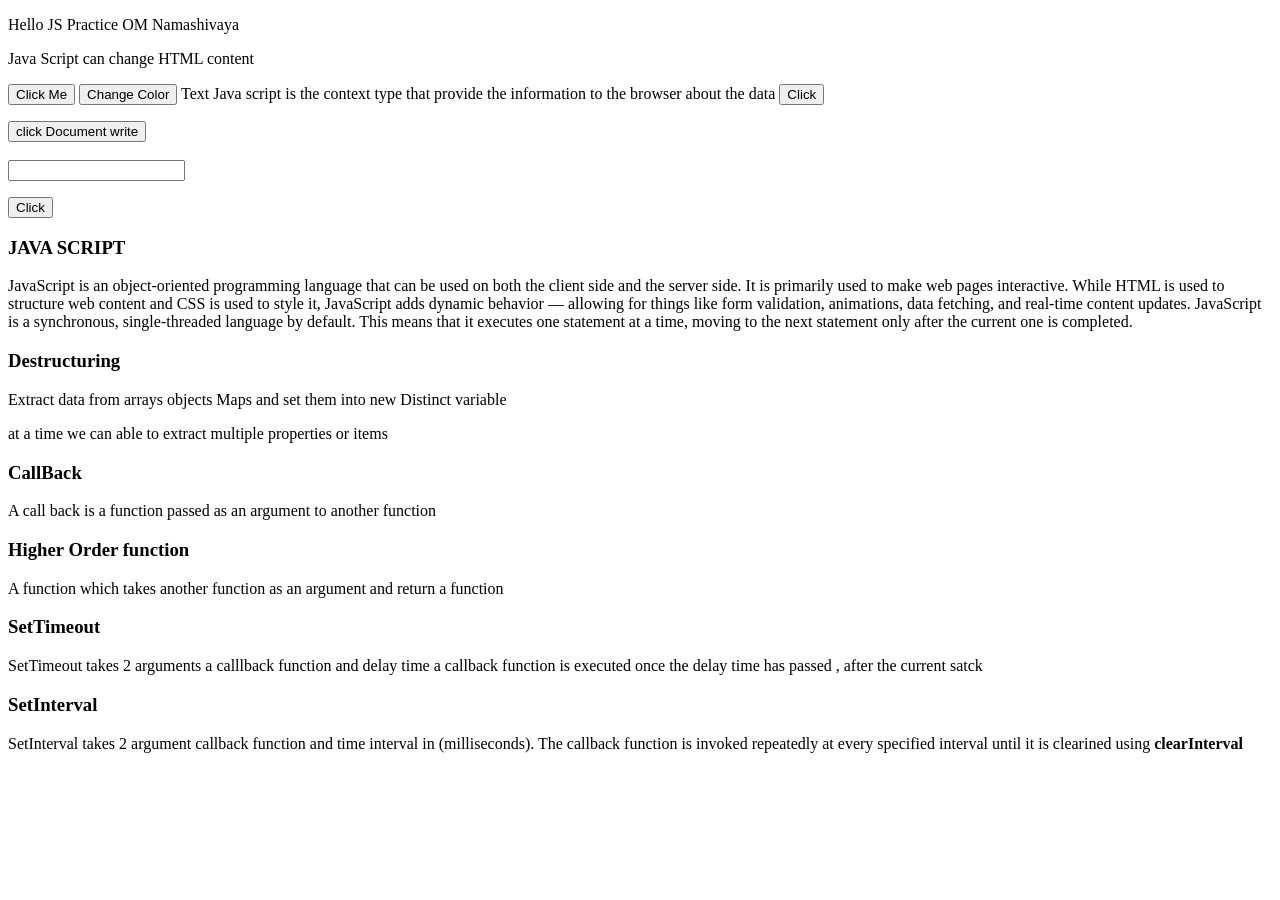
==== basic.html @ c522e83b "Java Script Practice" ====
<!DOCTYPE html>
<html lang="en">
<head>
    <meta charset="UTF-8">
    <meta 1="viewport" content="width=device-width, initial-scale=1.0">
    <title>Document</title>

    <script type ="text/javascript">

        function msg(){
        alert("FUNCTION call")
        }
    </script>

    <script src="basic.js"></script>
    <script src="asynchronus.js"></script> 
   
</head>
<body>
    <p>Hello  JS Practice  OM Namashivaya</p>

<p id="demo"> Java Script can change HTML content</p>


<button type ="button" onClick="document.getElementById('demo').innerHTML ='Hello Change HTML Using JS'"> Click Me</button>


<!-- Js can change the HTML Styles as well-->


<button type ="button" onclick="document.getElementById('demo').style.color ='Green'"> Change Color</button>


<script type="text/javascript"> document.write("Text Java script is  the context type that provide the information to the browser about the data")</script>
<!--<script type=" text/javascript"> alert("Hello JS")</script> --->


<input type ="button" value="Click" onclick="msg()">

<p id ="demo1"></p>

<button type ="button" onclick="document.write('Never call the document.write methode once the page is loaded it will override the whole document')"> click Document write</button>

<br/>
<br/>
<script>
    document.write(5+6)

    // never call the document.write once the page is loaded it will  override the whole document 

    
    var car ="Volvo";

    var car;
    console.log(car)

    var name = "Amballa" + " "+ "Sripad";

    console.log(name)

    var x = "5" + 2+3;
    console.log(x) // 523

    // if you put a number in quotes and the rest of the numbers will be treated as as strings and concatenated

    var y11  = 2+8+"5";
    console.log(y11)//105

     let z = 10;
     z= 20;
     console.log(z)

     let b  = "sripad";

b= 10;
console.log(b) //10



{
let name1 ="Ram";

}
 // console.log(name1)// ReferenceError


 let full_Name = "My Name is \"Amballa Sripad\""  // My Name is "Amballa Sripad"

console.log(full_Name)


let text = 'Its\'s alright'

     console.log(text) //Its's alright



     let  qq = "John";

      console.log(typeof(qq))// string

      let yy = new String("John")


      console.log(typeof(yy))// object

      console.log( qq==yy) // true  ( == checks the only value) 
console.log(qq === yy) // false ( === check the value and its data type )


let strlength = " Sripad ";

console.log(strlength.length)
</script>

<input type ="text" id ="inputText"/>
<p id ="errorMessage"></p>
<button type ="button"  onclick="validation()">Click </button>

<h3>JAVA SCRIPT</h3>
<p>JavaScript is an object-oriented programming language that can be used on both the client side and the server side. It is primarily used to make web pages interactive.

    While HTML is used to structure web content and CSS is used to style it, JavaScript adds dynamic behavior — allowing for things like form validation, animations, data fetching, and real-time content updates.
    
    JavaScript is a synchronous, single-threaded language by default. This means that it executes one statement at a time, moving to the next statement only after the current one is completed.</p>
<h3> Destructuring</h3>
<p>Extract data from arrays objects Maps and set them into new Distinct  variable</p>
<p>at a time we can able to extract multiple properties or items</p>

<h3>CallBack</h3>

<p>A call back is a function passed as an argument to another function</p>

<h3>Higher Order function</h3>
<p> A function which takes another function as an argument and return a function</p>
<h3>SetTimeout</h3>
<p>SetTimeout takes 2 arguments a calllback function and delay time a callback function is executed once the delay time has passed , after the current satck </p>

<h3>SetInterval</h3>
<p>SetInterval takes 2 argument callback function and  time interval in (milliseconds). The callback function is invoked repeatedly at every specified interval until it is clearined using <b>clearInterval</b></p>



<p id ="dialoge"></p>
<script>
    //var tenure = Prompt("Please enter prefered tenure in years")

 //document.getElementById("dialoge").innerHTML ="You have entered "+ tenure+ "years"

</script>









</body>
</html>
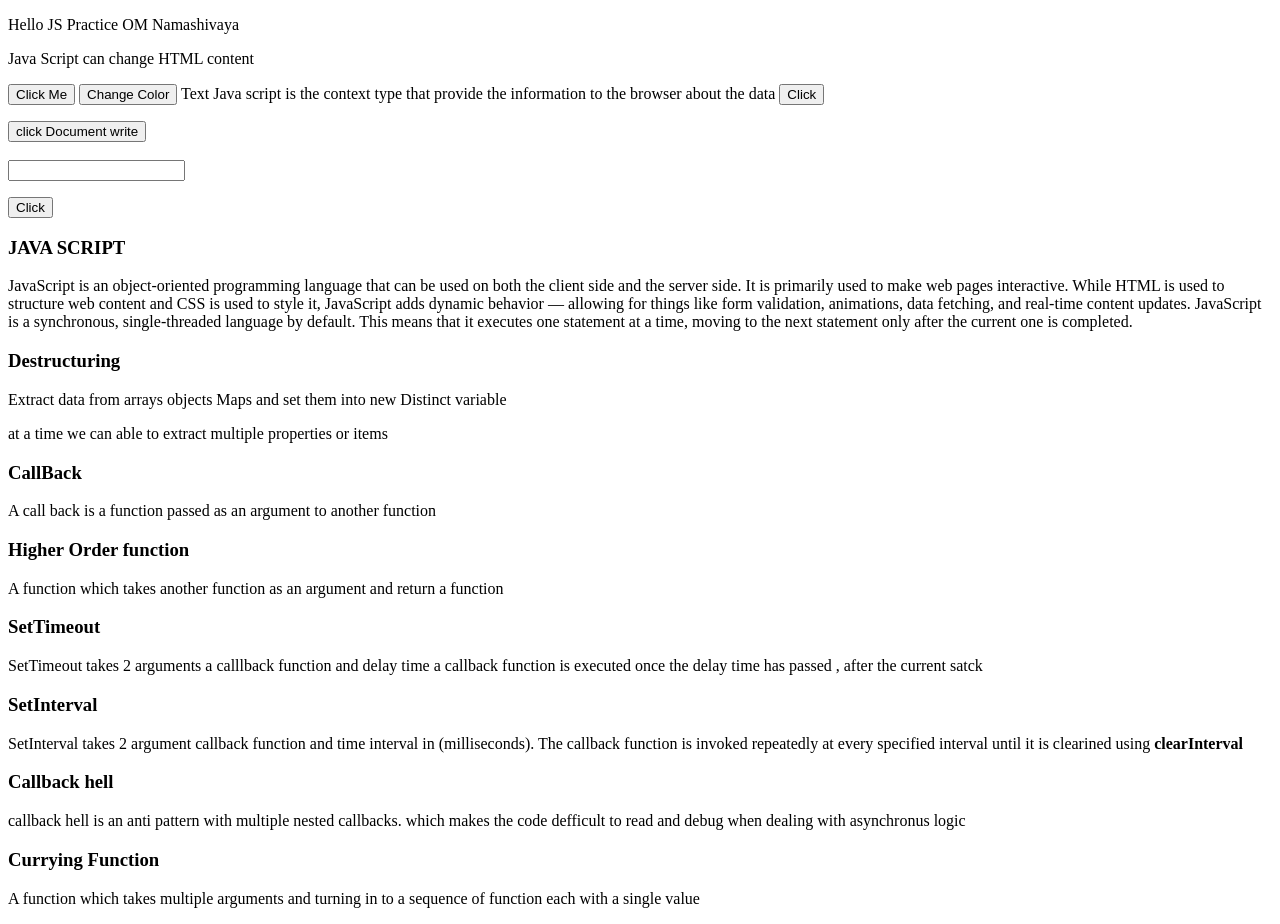
==== commit 8cddadec: "Js Parctice files" ====
--- a/basic.html
+++ b/basic.html
@@ -139,8 +139,11 @@
 <h3>SetInterval</h3>
 <p>SetInterval takes 2 argument callback function and  time interval in (milliseconds). The callback function is invoked repeatedly at every specified interval until it is clearined using <b>clearInterval</b></p>
 
+<h3>Callback hell</h3>
+<p>callback hell is an anti pattern with multiple nested callbacks. which makes the code defficult to read and debug when dealing with asynchronus logic</p>
 
-
+<h3>Currying Function</h3>
+<p>A function which takes multiple arguments and turning in to a sequence of function each with a single value</p>
 <p id ="dialoge"></p>
 <script>
     //var tenure = Prompt("Please enter prefered tenure in years")
